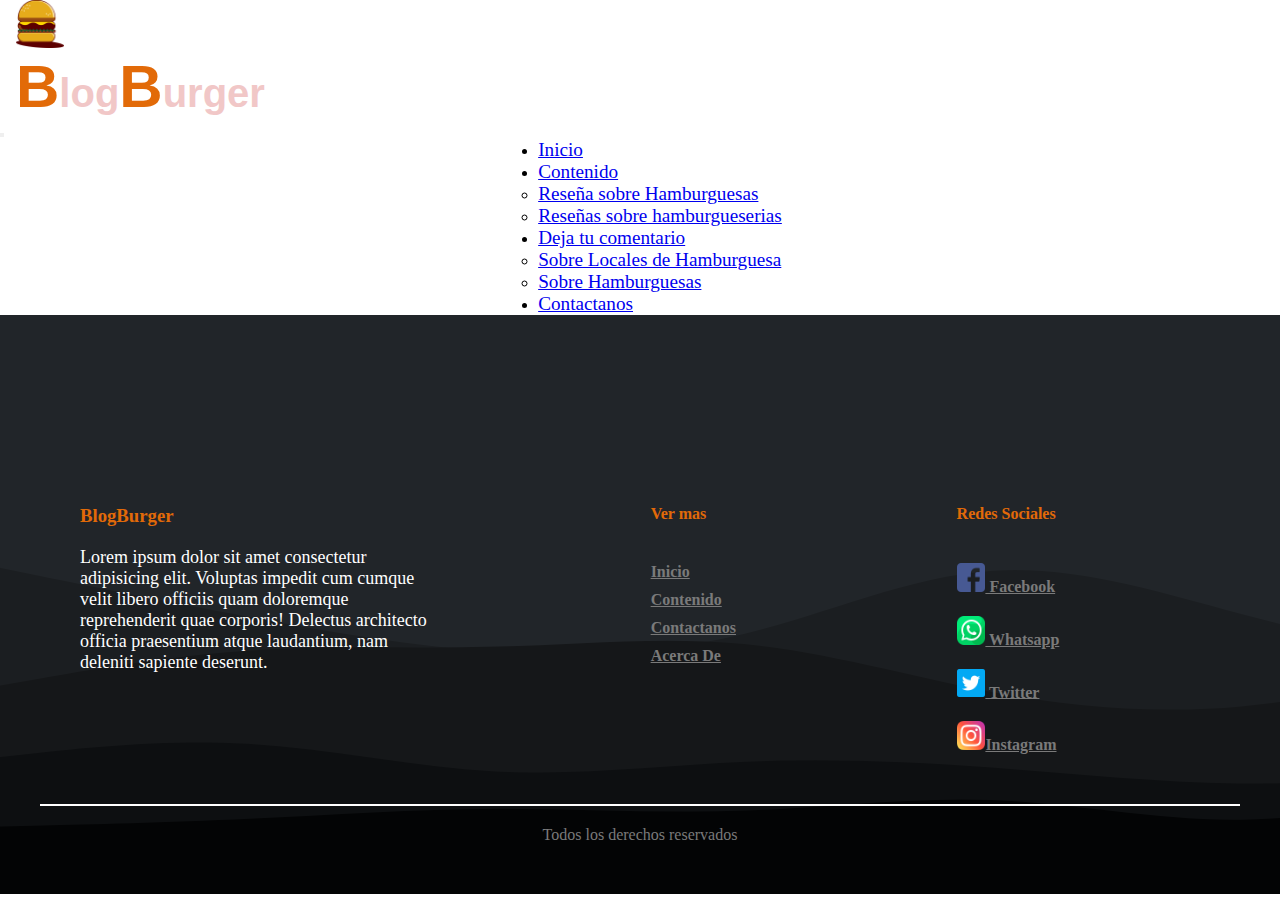
==== html/comentarioHambuguesa.html @ 836fe076 "finDePaginaDeHamburguesas" ====
<!DOCTYPE html>
<html lang="en">
<head>
    <meta charset="UTF-8">
    <meta http-equiv="X-UA-Compatible" content="IE=edge">
    <meta name="viewport" content="width=device-width, initial-scale=1.0">

    <meta name="description" content="Locos Por Las Hamburguesas es un blog de multiples hamburguesas de la region, dando reseñas de diferentes hamburgueserias y hamburguesas">

    <meta name="keywords" content="blogs , hamburguesas  , cerca , hamburgueserias , bar , nuesto blog">

    <link href="https://cdn.jsdelivr.net/npm/bootstrap@5.0.2/dist/css/bootstrap.min.css" rel="stylesheet" integrity="sha384-EVSTQN3/azprG1Anm3QDgpJLIm9Nao0Yz1ztcQTwFspd3yD65VohhpuuCOmLASjC" crossorigin="anonymous">


    <link rel="stylesheet" href="/css/scss/style.css">

    <link rel="icon" href="/css/imagenes/logo1.png">

    <title>Locos Por Las Hamburguesas</title>
</head>
<body>
    <!-- -----------------------------Header - Inicio---------------------------------- -->
    <header>
        <!------------------Comienzo del navBar--------------------- -->
        <nav class="navbar navbar-expand-lg bg-dark navbar-dark fixed-top">
            <div class="container-fluid">
                <a class="navbar-brand logo" href="#"><img src="/css/imagenes/logo_burger1.png" alt="logoHamburguesa"></a>
                <div class="navTitulo">
                    <h1><span>B</span>log<span>B</span>urger</h1>
                </div>
                <button class="navbar-toggler" type="button" data-bs-toggle="collapse" data-bs-target="#collapsibleNavbar">
                <span class="navbar-toggler-icon"></span>
                </button>
                <div class="collapse navbar-collapse" id="collapsibleNavbar">
                    <!-- -------- Lista Principal - Inicio ---------------- -->
                    <ul class="navbar-nav ">
                        <li class="nav-item">
                            <a class="nav-link" href="#">Inicio</a>
                        </li>
                        <li class="nav-item dropdown">
                            <a class="nav-link dropdown-toggle" href="#" role="button" data-bs-toggle="dropdown">Contenido</a>
                            <!---------------------- SubLista1-Inicio----------------- -->
                            <ul class="dropdown-menu">
                                <li><a class="dropdown-item" href="reseñaHamburguesa.html">Reseña sobre Hamburguesas</a></li>
                                <li><a class="dropdown-item" href="reseñaHamburgueseria.html">Reseñas sobre hamburgueserias</a></li>
                            </ul>
                            <!---------------------- SubLista1-Inicio----------------- -->
                        </li>
                        <li class="nav-item dropdown">
                            <a class="nav-link dropdown-toggle" href="#" role="button" data-bs-toggle="dropdown">Deja tu comentario</a>
                            <!---------------------- SubLista2-Inicio----------------- -->
                            <ul class="dropdown-menu">
                                <li><a class="dropdown-item" href="comentarioLocal.html">Sobre Locales de Hamburguesa</a></li>
                                <li><a class="dropdown-item" href="comentarioHambuguesa.html">Sobre Hamburguesas</a></li>
                            </ul>
                            <!---------------------- SubLista2-Inicio----------------- -->
                        </li>
                        <li class="nav-item">
                            <a class="nav-link" href="contactanos.html">Contactanos</a>
                        </li>
                    </ul>
                    <!-- -------- Lista Principal - Fin ---------------- -->
                </div>
            </div>
        </nav>
        <!--------------------------FIn del navBar---------------------- -->
    </header>
    <!-- -----------------------------Header - Fin---------------------------------- -->

    




        <!-- -----------------------------Footer - Inicio-------------------------------- -->
    <footer>
        <div class="container__footer">
            <div class="box__footer">
                <div class="titleFoo">
                    <h3>BlogBurger</h3>
                </div>
                <div class="explicacionFoo">
                    <p>Lorem ipsum dolor sit amet consectetur adipisicing elit. Voluptas impedit cum cumque velit libero officiis quam doloremque reprehenderit quae corporis! Delectus architecto officia praesentium atque laudantium, nam deleniti sapiente deserunt.</p>
                </div>
            </div>
            
            <div class="box__footer">
                <h4>Ver mas</h4>
                <a href="#">Inicio</a>
                <a href="contenido.html">Contenido</a>
                <a href="contactanos.html">Contactanos</a>
                <a href="#acercaDeNosotros">Acerca De</a>              
            </div>

            <div class="box__footer">
                <h4>Redes Sociales</h4>
                <a href="https://www.facebook.com" target="__blank"> 
                    <img src="/css/imagenes/001-facebook.png" alt="logoFacebook"> Facebook
                <a>
                <a href="https://www.whatsapp.com" target="__blank"> 
                    <img src="/css/imagenes/002-whatsapp.png" alt="logoWhatsapp"> Whatsapp
                <a>
                <a href="https://www.twitter.com" target="__blank"> 
                    <img src="/css/imagenes/003-twitter.png" alt="logoTwitter"> Twitter
                <a>
                <a href="https://www.instagram.com" target="__blank"> 
                    <img src="/css/imagenes/006-instagram.png" alt="logoInstagram">Instagram
                <a>
                
            </div>

        </div>

        <div class="box__copyright">
            <hr>
            <p>Todos los derechos reservados</p>
        </div>
    </footer>
    <!-- -----------------------------Footer - Fin-------------------------------- -->


    <!-- ---------------------------Comienzo de los scripts---------------------------->
    <script src="https://cdn.jsdelivr.net/npm/@popperjs/core@2.9.2/dist/umd/popper.min.js" integrity="sha384-IQsoLXl5PILFhosVNubq5LC7Qb9DXgDA9i+tQ8Zj3iwWAwPtgFTxbJ8NT4GN1R8p" crossorigin="anonymous"></script>
    <script src="https://cdn.jsdelivr.net/npm/bootstrap@5.0.2/dist/js/bootstrap.min.js" integrity="sha384-cVKIPhGWiC2Al4u+LWgxfKTRIcfu0JTxR+EQDz/bgldoEyl4H0zUF0QKbrJ0EcQF" crossorigin="anonymous"></script>
    <!-- ---------------------------Fin de los scripts---------------------------->

</body>
</html>
---- css/scss/style.css ----
@charset "UTF-8";
* {
  margin: 0;
  padding: 0;
}

.logo img {
  margin-left: 1em;
  width: 3em;
  -webkit-transition: 1s;
  transition: 1s;
}

.logo img:hover {
  -webkit-transform: scale(1.1);
          transform: scale(1.1);
}

.navTitulo {
  margin-left: 1em;
}

.navTitulo h1 {
  font-size: 2.5em;
  color: #f1c7c7;
  font-family: Arial, Helvetica, sans-serif;
}

.navTitulo span {
  font-size: 1.5em;
  color: #e26a08;
  font-family: Arial, Helvetica, sans-serif;
}

.collapse {
  display: -webkit-box;
  display: -ms-flexbox;
  display: flex;
  -webkit-box-orient: vertical;
  -webkit-box-direction: normal;
      -ms-flex-direction: column;
          flex-direction: column;
  -webkit-box-pack: center;
      -ms-flex-pack: center;
          justify-content: center;
  -webkit-box-align: center;
      -ms-flex-align: center;
          align-items: center;
}

.nav-item {
  margin-left: 2.5rem;
}

.nav-item a {
  font-size: 1.2rem;
}

/* -----------------------------Header - Fin------------------------------------ */
/* -------------------------Footer - Inicio------------------------------------ */
footer {
  padding: 50px 0px;
  background-image: url(/css/imagenes/fondoFoo1.svg);
  background-size: cover;
}

.container__footer {
  display: -webkit-box;
  display: -ms-flexbox;
  display: flex;
  -ms-flex-wrap: wrap;
      flex-wrap: wrap;
  -webkit-box-pack: justify;
      -ms-flex-pack: justify;
          justify-content: space-between;
  max-width: 1200px;
  margin: auto;
  margin-top: 100px;
}

.box__footer {
  display: -webkit-box;
  display: -ms-flexbox;
  display: flex;
  -webkit-box-orient: vertical;
  -webkit-box-direction: normal;
      -ms-flex-direction: column;
          flex-direction: column;
  padding: 40px;
}

.titleFoo {
  color: #e26a08;
}

.box__footer .explicacionFoo {
  max-width: 350px;
  margin-top: 20px;
  font-weight: 500;
  color: #7a7a7a;
  font-size: 18px;
}

.box__footer h4 {
  margin-bottom: 30px;
  color: #e26a08;
  font-weight: 700;
}

.box__footer a {
  margin-top: 10px;
  color: #7a7a7a;
  font-weight: 600;
}

.box__footer a:hover {
  opacity: 0.8;
}

.box__copyright {
  max-width: 1200px;
  margin: auto;
  text-align: center;
  padding: 0px 40px;
}

.box__copyright p {
  margin-top: 20px;
  color: #7a7a7a;
}

.box__copyright hr {
  border: none;
  height: 2px;
  background-color: white;
}

.box__footer img {
  width: 1.8rem;
}

.jumbotron {
  background-image: url(https://media.istockphoto.com/photos/delicious-meal-picture-id1295387240?b=1&k=20&m=1295387240&s=170667a&w=0&h=KtWYFjSBgpNgVkE3P-WKZ2F6V-VxyUBBtJIP_k8IANM=);
  min-height: 650px;
  background-repeat: no-repeat;
  background-size: cover;
  background-position: center;
  display: -webkit-box;
  display: -ms-flexbox;
  display: flex;
  -webkit-box-orient: vertical;
  -webkit-box-direction: normal;
      -ms-flex-direction: column;
          flex-direction: column;
  -webkit-box-pack: center;
      -ms-flex-pack: center;
          justify-content: center;
  -webkit-box-align: center;
      -ms-flex-align: center;
          align-items: center;
}

.jumboTitulo {
  color: #e26a08;
  text-shadow: black 5px 0px 0px;
  font-family: Impact, Haettenschweiler, 'Arial Narrow Bold', sans-serif;
  font-size: 3.6rem;
  display: -webkit-box;
  display: -ms-flexbox;
  display: flex;
  -webkit-box-pack: center;
      -ms-flex-pack: center;
          justify-content: center;
  -webkit-box-align: center;
      -ms-flex-align: center;
          align-items: center;
}

.jumboP {
  color: #e26a08;
  text-shadow: black 3px 0px 0px;
  width: 80%;
  font-size: 2.5rem;
  margin-left: 4rem;
  padding-left: 2rem;
  margin-right: 5rem;
}

.boton .btn {
  font-size: 2rem;
  background-color: #e26a08;
}

.boton .btn:hover {
  background-color: #e26a08;
}

.nos {
  color: #e26a08;
  background-color: #212529;
  display: -webkit-box;
  display: -ms-flexbox;
  display: flex;
  -webkit-box-orient: vertical;
  -webkit-box-direction: normal;
      -ms-flex-direction: column;
          flex-direction: column;
  -webkit-box-pack: center;
      -ms-flex-pack: center;
          justify-content: center;
  -webkit-box-align: center;
      -ms-flex-align: center;
          align-items: center;
}

.nos {
  font-family: 'Gill Sans', 'Gill Sans MT', Calibri, 'Trebuchet MS', sans-serif;
  font-size: 2rem;
}

.nosotros {
  background-color: #f1e0d2;
}

.columnaTexto h3 {
  color: white;
}

.columnaImagen .imagen {
  height: 400px;
  width: 100%;
}

.fila {
  padding-top: 3rem;
  padding-bottom: 2rem;
}

.fila h3 {
  display: -webkit-box;
  display: -ms-flexbox;
  display: flex;
  -webkit-box-orient: vertical;
  -webkit-box-direction: normal;
      -ms-flex-direction: column;
          flex-direction: column;
  -webkit-box-pack: center;
      -ms-flex-pack: center;
          justify-content: center;
  -webkit-box-align: center;
      -ms-flex-align: center;
          align-items: center;
  font-size: 2.5rem;
  font-family: 'Times New Roman', Times, serif;
  color: black;
}

.fila p {
  padding-top: 2rem;
  font-size: 1.5rem;
  padding-left: 2rem;
  padding-right: 3rem;
  color: black;
}

p {
  color: white;
}

.hero {
  background-image: url(/css/imagenes/Carrusel1.jpg);
  min-height: 650px;
  background-repeat: no-repeat;
  background-size: cover;
  background-position: center;
  display: -webkit-box;
  display: -ms-flexbox;
  display: flex;
  -webkit-box-orient: vertical;
  -webkit-box-direction: normal;
      -ms-flex-direction: column;
          flex-direction: column;
  -webkit-box-pack: center;
      -ms-flex-pack: center;
          justify-content: center;
  -webkit-box-align: center;
      -ms-flex-align: center;
          align-items: center;
}

.tituloHero {
  color: #e26a08;
  text-shadow: black 3px 0px 0px;
  display: -webkit-box;
  display: -ms-flexbox;
  display: flex;
  -webkit-box-orient: vertical;
  -webkit-box-direction: normal;
      -ms-flex-direction: column;
          flex-direction: column;
  -webkit-box-align: center;
      -ms-flex-align: center;
          align-items: center;
  -webkit-box-pack: center;
      -ms-flex-pack: center;
          justify-content: center;
  font-size: 3em;
}

.subTItuloHero {
  color: #e26a08;
  font-size: 2em;
  width: 65%;
  text-shadow: black 3px 0px 0px;
}

.boton .btn {
  font-size: 2rem;
  background-color: #e26a08;
}

.boton .btn:hover {
  background-color: #e26a08;
}

.tituloReseña {
  color: #e26a08;
  background-color: #212529;
  display: -webkit-box;
  display: -ms-flexbox;
  display: flex;
  -webkit-box-orient: vertical;
  -webkit-box-direction: normal;
      -ms-flex-direction: column;
          flex-direction: column;
  -webkit-box-pack: center;
      -ms-flex-pack: center;
          justify-content: center;
  -webkit-box-align: center;
      -ms-flex-align: center;
          align-items: center;
  font-family: 'Gill Sans', 'Gill Sans MT', Calibri, 'Trebuchet MS', sans-serif;
  font-size: 2rem;
}

.contenedorHamburguesa {
  background-color: #f1e0d2;
}

.nosotros {
  background-color: #f1e0d2;
}

.hamburguesaReseña {
  margin-top: 1em;
  margin-bottom: 1em;
  background-color: rgba(0, 0, 0, 0.8);
}

.hamburguesaReseña h4 {
  color: #e26a08;
}

.hamburguesaReseña p {
  color: white;
  font-size: 1.2em;
}

.imagen1 {
  -webkit-transition: 1s;
  transition: 1s;
}

.imagen1:hover {
  -webkit-transform: scale(1.1);
          transform: scale(1.1);
  cursor: pointer;
}
/*# sourceMappingURL=style.css.map */
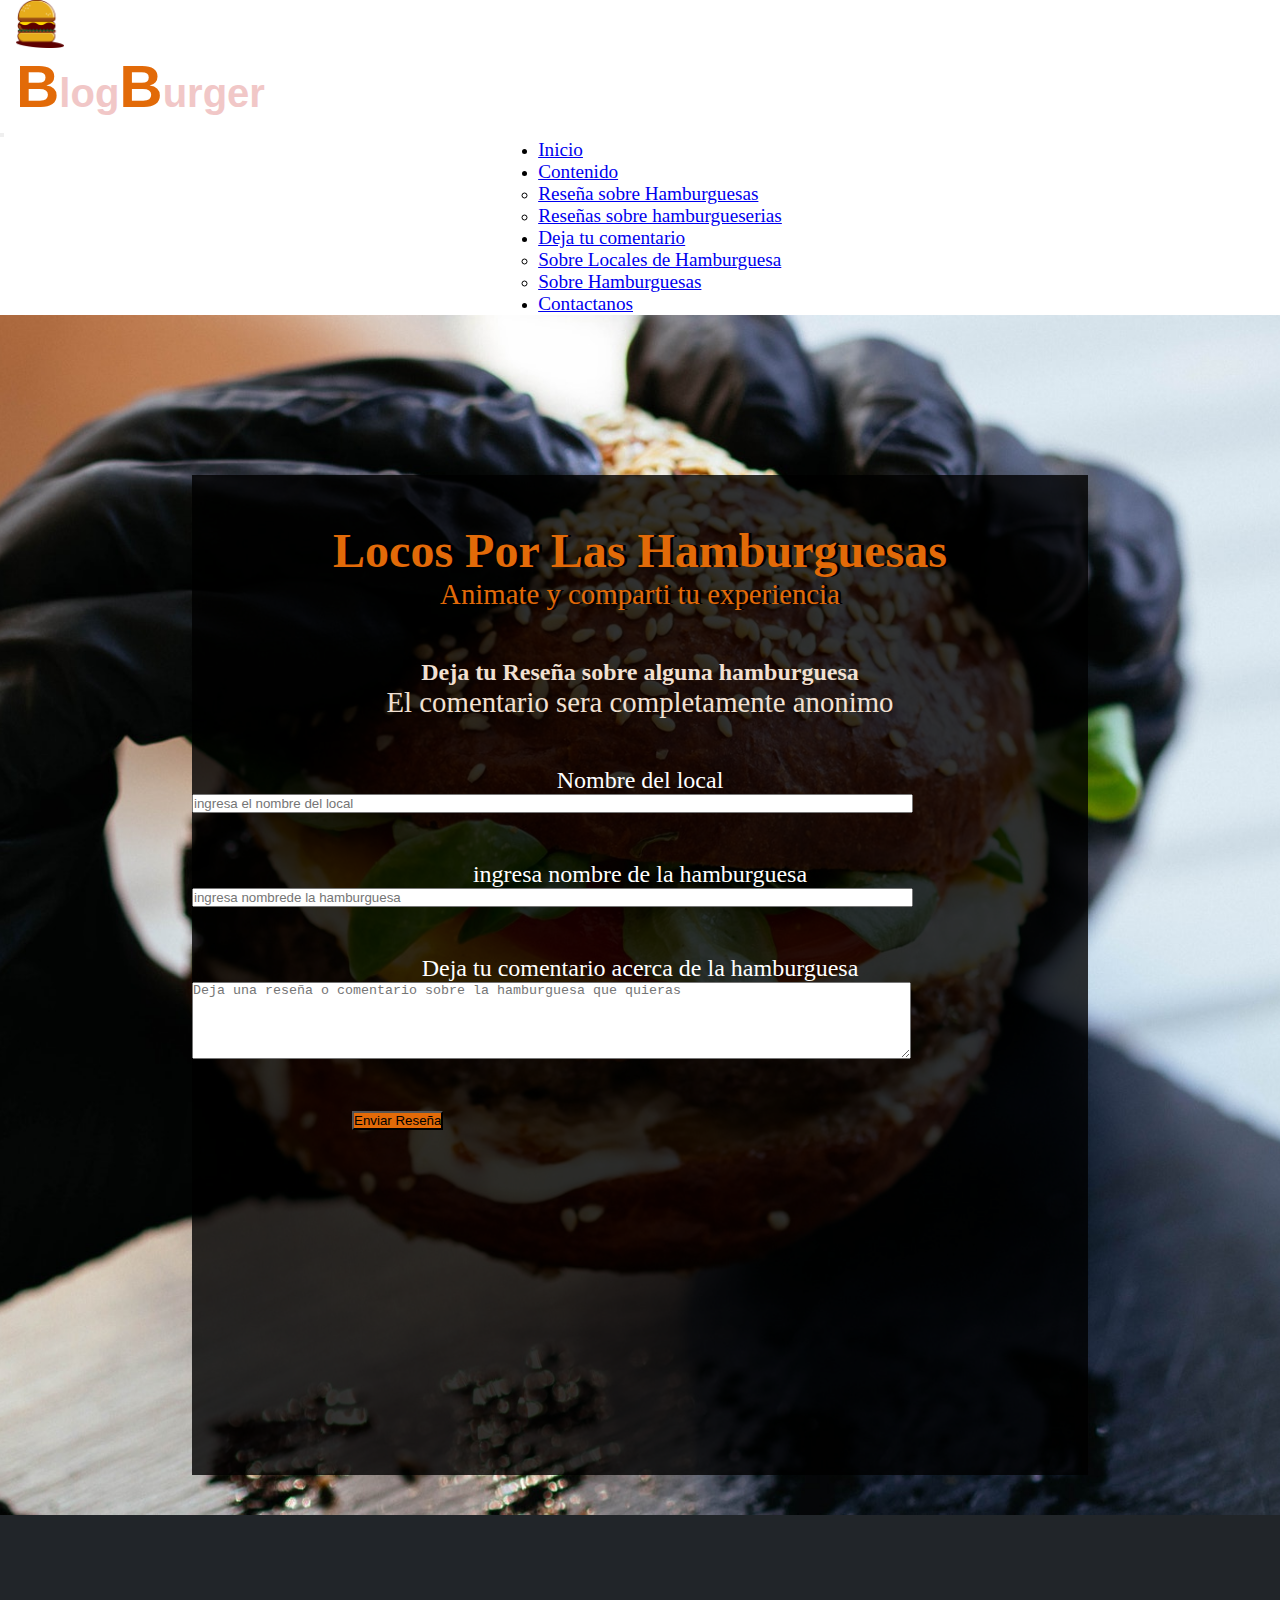
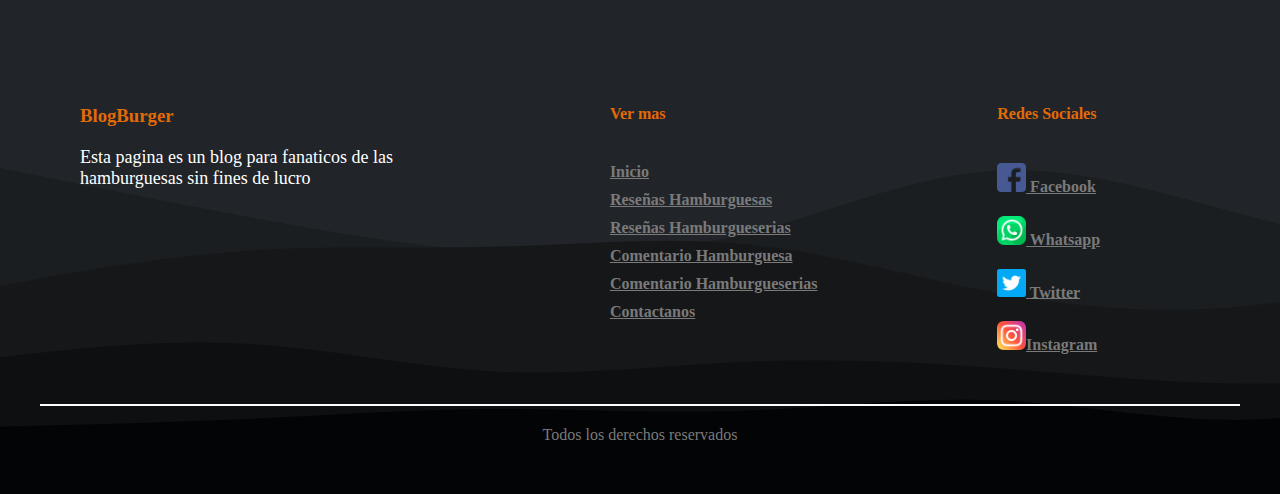
==== commit 84ae69e0: "agregandoSeo" ====
--- a/html/comentarioHambuguesa.html
+++ b/html/comentarioHambuguesa.html
@@ -24,7 +24,7 @@
         <!------------------Comienzo del navBar--------------------- -->
         <nav class="navbar navbar-expand-lg bg-dark navbar-dark fixed-top">
             <div class="container-fluid">
-                <a class="navbar-brand logo" href="#"><img src="/css/imagenes/logo_burger1.png" alt="logoHamburguesa"></a>
+                <a class="navbar-brand logo" href="index.html"><img src="/css/imagenes/logo_burger1.png" alt="logoHamburguesa"></a>
                 <div class="navTitulo">
                     <h1><span>B</span>log<span>B</span>urger</h1>
                 </div>
@@ -35,7 +35,7 @@
                     <!-- -------- Lista Principal - Inicio ---------------- -->
                     <ul class="navbar-nav ">
                         <li class="nav-item">
-                            <a class="nav-link" href="#">Inicio</a>
+                            <a class="nav-link" href="index.html">Inicio</a>
                         </li>
                         <li class="nav-item dropdown">
                             <a class="nav-link dropdown-toggle" href="#" role="button" data-bs-toggle="dropdown">Contenido</a>
@@ -51,7 +51,7 @@
                             <!---------------------- SubLista2-Inicio----------------- -->
                             <ul class="dropdown-menu">
                                 <li><a class="dropdown-item" href="comentarioLocal.html">Sobre Locales de Hamburguesa</a></li>
-                                <li><a class="dropdown-item" href="comentarioHambuguesa.html">Sobre Hamburguesas</a></li>
+                                <li><a class="dropdown-item" href="#">Sobre Hamburguesas</a></li>
                             </ul>
                             <!---------------------- SubLista2-Inicio----------------- -->
                         </li>
@@ -66,7 +66,41 @@
         <!--------------------------FIn del navBar---------------------- -->
     </header>
     <!-- -----------------------------Header - Fin---------------------------------- -->
-
+    <div class="container-fluid contenedorComentario">
+        <div class="contenedor">
+            <div class="row">
+                <div class="col-lg">
+                    <h1 class="tituloComentario">Locos Por Las Hamburguesas</h1>
+                    <p class="subtituloComentario">Animate y comparti tu experiencia</p>
+                </div>
+            </div>
+            <div class="row">
+                <div class="col-lg">
+                    <div class="row contenedorFila1">
+                        <h2>Deja tu Reseña sobre alguna hamburguesa</h2>
+                        <p>El comentario sera completamente anonimo</p>
+                    </div>
+                </div>
+                <form action="/action_page.php" class="formulario">
+                    <div class="mb-3 mt-3 seccionForm">
+                        <label for="nombre" class="form-label">Nombre del local</label>
+                        <input type="text" class="form-control" placeholder="ingresa el nombre del local" name="nombre">
+                    </div>
+                    <div class="mb-3 seccionForm">
+                        <label for="nombrehamburguesa" class="form-label">ingresa nombre de la hamburguesa</label>
+                        <input type="text" class="form-control"  placeholder="ingresa nombrede la hamburguesa" name="nombrehamburguesa">
+                    </div>
+                    <div class="seccionForm">
+                        <label for="comment">Deja tu comentario acerca de la hamburguesa</label>
+                        <textarea class="form-control comentarioArea" rows="5" id="comment" name="text" placeholder="Deja una reseña o comentario sobre la hamburguesa que quieras"></textarea>
+                    </div>
+                    <div class="seccionForm">
+                        <button type="submit" class="btn btn-primary botonComentario">Enviar Reseña</button>
+                    </div>
+                </form>
+            </div>
+        </div>
+    </div>
     
 
 
@@ -80,16 +114,18 @@
                     <h3>BlogBurger</h3>
                 </div>
                 <div class="explicacionFoo">
-                    <p>Lorem ipsum dolor sit amet consectetur adipisicing elit. Voluptas impedit cum cumque velit libero officiis quam doloremque reprehenderit quae corporis! Delectus architecto officia praesentium atque laudantium, nam deleniti sapiente deserunt.</p>
+                    <p>Esta pagina es un blog para fanaticos de las hamburguesas sin fines de lucro </p>
                 </div>
             </div>
             
             <div class="box__footer">
                 <h4>Ver mas</h4>
-                <a href="#">Inicio</a>
-                <a href="contenido.html">Contenido</a>
-                <a href="contactanos.html">Contactanos</a>
-                <a href="#acercaDeNosotros">Acerca De</a>              
+                <a href="index.html">Inicio</a>
+                <a href="reseñaHamburguesa.html">Reseñas Hamburguesas</a>
+                <a href="reseñaHamburgueseria.html">Reseñas Hamburgueserias</a>
+                <a href="#">Comentario Hamburguesa</a>              
+                <a href="comentarioLocal.html">Comentario Hamburgueserias</a>              
+                <a href="contactanos.html">Contactanos</a>             
             </div>
 
             <div class="box__footer">
--- a/css/scss/style.css
+++ b/css/scss/style.css
@@ -140,7 +140,7 @@
 }
 
 .jumbotron {
-  background-image: url(https://media.istockphoto.com/photos/delicious-meal-picture-id1295387240?b=1&k=20&m=1295387240&s=170667a&w=0&h=KtWYFjSBgpNgVkE3P-WKZ2F6V-VxyUBBtJIP_k8IANM=);
+  background-image: url(/css/imagenes/principal.jpg);
   min-height: 650px;
   background-repeat: no-repeat;
   background-size: cover;
@@ -227,7 +227,6 @@
 }
 
 .columnaImagen .imagen {
-  height: 400px;
   width: 100%;
 }
 
@@ -308,7 +307,7 @@
 }
 
 .subTItuloHero {
-  color: #e26a08;
+  color: #fdd3d3;
   font-size: 2em;
   width: 65%;
   text-shadow: black 3px 0px 0px;
@@ -376,4 +375,418 @@
           transform: scale(1.1);
   cursor: pointer;
 }
+
+.inicioHamburgueseria {
+  background-image: url(/css/imagenes/Carrusel2.jpg);
+  background-position: center;
+  background-size: cover;
+  background-repeat: no-repeat;
+  height: 650px;
+  display: -webkit-box;
+  display: -ms-flexbox;
+  display: flex;
+  -webkit-box-orient: vertical;
+  -webkit-box-direction: normal;
+      -ms-flex-direction: column;
+          flex-direction: column;
+  -webkit-box-pack: center;
+      -ms-flex-pack: center;
+          justify-content: center;
+  -webkit-box-align: center;
+      -ms-flex-align: center;
+          align-items: center;
+}
+
+.tituloHamburgueseria {
+  color: #e26a08;
+  text-shadow: black 3px 0px 0px;
+  display: -webkit-box;
+  display: -ms-flexbox;
+  display: flex;
+  -webkit-box-orient: vertical;
+  -webkit-box-direction: normal;
+      -ms-flex-direction: column;
+          flex-direction: column;
+  -webkit-box-align: center;
+      -ms-flex-align: center;
+          align-items: center;
+  -webkit-box-pack: center;
+      -ms-flex-pack: center;
+          justify-content: center;
+  font-size: 3em;
+}
+
+.subtituloHamburgueseria {
+  color: #e26a08;
+  font-size: 1.8em;
+  text-shadow: black 3px 0px 0px;
+  width: 65%;
+}
+
+.botonReseña {
+  background-color: #e26a08;
+}
+
+.botonReseña:hover {
+  background-color: #e69807;
+}
+
+.contenedorHamburgueseria {
+  background-color: #f1e0d2;
+}
+
+.tituloComentario {
+  color: #e26a08;
+  text-shadow: black 3px 0px 0px;
+  font-size: 3em;
+  display: -webkit-box;
+  display: -ms-flexbox;
+  display: flex;
+  -webkit-box-orient: vertical;
+  -webkit-box-direction: normal;
+      -ms-flex-direction: column;
+          flex-direction: column;
+  -webkit-box-pack: center;
+      -ms-flex-pack: center;
+          justify-content: center;
+  -webkit-box-align: center;
+      -ms-flex-align: center;
+          align-items: center;
+  margin-top: 3rem;
+}
+
+.subtituloComentario {
+  color: #e26a08;
+  text-shadow: black 3px 0px 0px;
+  font-size: 1.8em;
+  display: -webkit-box;
+  display: -ms-flexbox;
+  display: flex;
+  -webkit-box-orient: vertical;
+  -webkit-box-direction: normal;
+      -ms-flex-direction: column;
+          flex-direction: column;
+  -webkit-box-pack: start;
+      -ms-flex-pack: start;
+          justify-content: start;
+  -webkit-box-align: center;
+      -ms-flex-align: center;
+          align-items: center;
+  margin-bottom: 3rem;
+}
+
+.contenedorComentario {
+  background-image: url(/css/imagenes/fondo2.jpg);
+  background-position: center;
+  background-repeat: no-repeat;
+  background-size: cover;
+  min-height: 1200px;
+  display: -webkit-box;
+  display: -ms-flexbox;
+  display: flex;
+  -webkit-box-orient: vertical;
+  -webkit-box-direction: normal;
+      -ms-flex-direction: column;
+          flex-direction: column;
+  -webkit-box-pack: start;
+      -ms-flex-pack: start;
+          justify-content: start;
+  -webkit-box-align: center;
+      -ms-flex-align: center;
+          align-items: center;
+}
+
+.contenedor {
+  background-color: rgba(0, 0, 0, 0.8);
+  width: 70%;
+  height: 1000px;
+  margin-top: 10rem;
+}
+
+.contenedorFila1 h2 {
+  display: -webkit-box;
+  display: -ms-flexbox;
+  display: flex;
+  -webkit-box-orient: vertical;
+  -webkit-box-direction: normal;
+      -ms-flex-direction: column;
+          flex-direction: column;
+  -webkit-box-pack: center;
+      -ms-flex-pack: center;
+          justify-content: center;
+  -webkit-box-align: center;
+      -ms-flex-align: center;
+          align-items: center;
+  color: #f1e0d2;
+}
+
+.contenedorFila1 p {
+  display: -webkit-box;
+  display: -ms-flexbox;
+  display: flex;
+  -webkit-box-orient: vertical;
+  -webkit-box-direction: normal;
+      -ms-flex-direction: column;
+          flex-direction: column;
+  -webkit-box-pack: center;
+      -ms-flex-pack: center;
+          justify-content: center;
+  -webkit-box-align: center;
+      -ms-flex-align: center;
+          align-items: center;
+  color: #f1e0d2;
+  font-size: 1.8em;
+}
+
+.formulario .seccionForm {
+  color: white;
+  margin-top: 3rem;
+}
+
+.formulario .botonComentario {
+  margin-left: 10rem;
+  background-color: #e26a08;
+}
+
+.formulario label {
+  display: -webkit-box;
+  display: -ms-flexbox;
+  display: flex;
+  -webkit-box-orient: vertical;
+  -webkit-box-direction: normal;
+      -ms-flex-direction: column;
+          flex-direction: column;
+  -webkit-box-pack: center;
+      -ms-flex-pack: center;
+          justify-content: center;
+  -webkit-box-align: center;
+      -ms-flex-align: center;
+          align-items: center;
+  font-size: 1.5em;
+}
+
+.formulario input {
+  width: 80%;
+  margin: auto;
+}
+
+.formulario .comentarioArea {
+  width: 80%;
+  margin: auto;
+}
+
+.contenedorComentario2 {
+  background-image: url(/css/imagenes/fondo3.jpg);
+  background-position: center;
+  background-repeat: no-repeat;
+  background-size: cover;
+  min-height: 1200px;
+  display: -webkit-box;
+  display: -ms-flexbox;
+  display: flex;
+  -webkit-box-orient: vertical;
+  -webkit-box-direction: normal;
+      -ms-flex-direction: column;
+          flex-direction: column;
+  -webkit-box-pack: start;
+      -ms-flex-pack: start;
+          justify-content: start;
+  -webkit-box-align: center;
+      -ms-flex-align: center;
+          align-items: center;
+}
+
+@media (max-width: 950px) and (min-width: 700px) {
+  .collapse {
+    display: -webkit-box;
+    display: -ms-flexbox;
+    display: flex;
+    -webkit-box-orient: vertical;
+    -webkit-box-direction: normal;
+        -ms-flex-direction: column;
+            flex-direction: column;
+    -webkit-box-pack: start;
+        -ms-flex-pack: start;
+            justify-content: start;
+    -webkit-box-align: start;
+        -ms-flex-align: start;
+            align-items: start;
+  }
+  .tituloHero {
+    font-size: 2.2rem;
+  }
+  .subTItuloHero {
+    font-size: 1.8rem;
+  }
+  .boton .botonHero {
+    font-size: 1.7rem;
+  }
+  .tituloHamburgueseria {
+    font-size: 2.2rem;
+  }
+  .subtituloHamburgueseria {
+    font-size: 1.8rem;
+  }
+  .tituloComentario {
+    font-size: 2rem;
+  }
+  .subtituloComentario {
+    font-size: 1.8rem;
+  }
+  .contenedorFila1 h2 {
+    font-size: 1.6rem;
+  }
+  .contenedorFila1 p {
+    font-size: 1.5rem;
+  }
+  .formulario label {
+    font-size: 1.4rem;
+  }
+  .contenedor {
+    width: 80%;
+    height: 850px;
+  }
+}
+
+@media (max-width: 700px) and (min-width: 500px) {
+  .jumboTitulo {
+    font-size: 2.2rem;
+  }
+  .jumboP {
+    font-size: 1.6rem;
+  }
+  .boton .btn {
+    font-size: 1.5rem;
+  }
+  .collapse {
+    display: -webkit-box;
+    display: -ms-flexbox;
+    display: flex;
+    -webkit-box-orient: vertical;
+    -webkit-box-direction: normal;
+        -ms-flex-direction: column;
+            flex-direction: column;
+    -webkit-box-pack: start;
+        -ms-flex-pack: start;
+            justify-content: start;
+    -webkit-box-align: start;
+        -ms-flex-align: start;
+            align-items: start;
+  }
+  .tituloHero {
+    font-size: 1.8rem;
+  }
+  .subTItuloHero {
+    font-size: 1.5rem;
+  }
+  .boton .botonHero {
+    font-size: 1.5rem;
+  }
+  .tituloHamburgueseria {
+    font-size: 1.8rem;
+  }
+  .subtituloHamburgueseria {
+    font-size: 1.5rem;
+  }
+  .tituloComentario {
+    font-size: 1.8rem;
+  }
+  .subtituloComentario {
+    font-size: 1.3rem;
+  }
+  .contenedorFila1 h2 {
+    font-size: 1.2rem;
+  }
+  .contenedorFila1 p {
+    font-size: 1.2rem;
+  }
+  .formulario label {
+    font-size: 1.1rem;
+  }
+  .contenedor {
+    width: 80%;
+    height: 800px;
+  }
+}
+
+@media (max-width: 500px) and (min-width: 300px) {
+  .collapse {
+    display: -webkit-box;
+    display: -ms-flexbox;
+    display: flex;
+    -webkit-box-orient: vertical;
+    -webkit-box-direction: normal;
+        -ms-flex-direction: column;
+            flex-direction: column;
+    -webkit-box-pack: start;
+        -ms-flex-pack: start;
+            justify-content: start;
+    -webkit-box-align: start;
+        -ms-flex-align: start;
+            align-items: start;
+  }
+  .navTitulo {
+    font-size: 0.6rem;
+    width: 5rem;
+  }
+  .logo {
+    width: 0.8rem;
+  }
+  .jumboTitulo {
+    font-size: 1.5rem;
+  }
+  .jumboP {
+    font-size: 1.2rem;
+  }
+  .boton .btn {
+    font-size: 1.2rem;
+  }
+  .columnaTexto h3 {
+    font-size: 1.7rem;
+  }
+  .columnaTexto p {
+    font-size: 1.3rem;
+  }
+  .tituloHero {
+    font-size: 1.4rem;
+  }
+  .subTItuloHero {
+    font-size: 1.3rem;
+  }
+  .boton .botonHero {
+    font-size: 1.3rem;
+  }
+  .tituloHamburgueseria {
+    font-size: 1.4rem;
+  }
+  .subtituloHamburgueseria {
+    font-size: 1.3rem;
+    margin-left: 1rem;
+  }
+  .tituloHamburgueseria {
+    font-size: 1.8rem;
+  }
+  .subtituloHamburgueseria {
+    font-size: 1.5rem;
+  }
+  .tituloComentario {
+    font-size: 1.2rem;
+  }
+  .subtituloComentario {
+    font-size: 1.05rem;
+  }
+  .contenedorFila1 h2 {
+    font-size: 1.1rem;
+  }
+  .contenedorFila1 p {
+    font-size: 1rem;
+  }
+  .formulario label {
+    font-size: 0.8rem;
+  }
+  .contenedor {
+    width: 90%;
+    height: 800px;
+  }
+}
 /*# sourceMappingURL=style.css.map */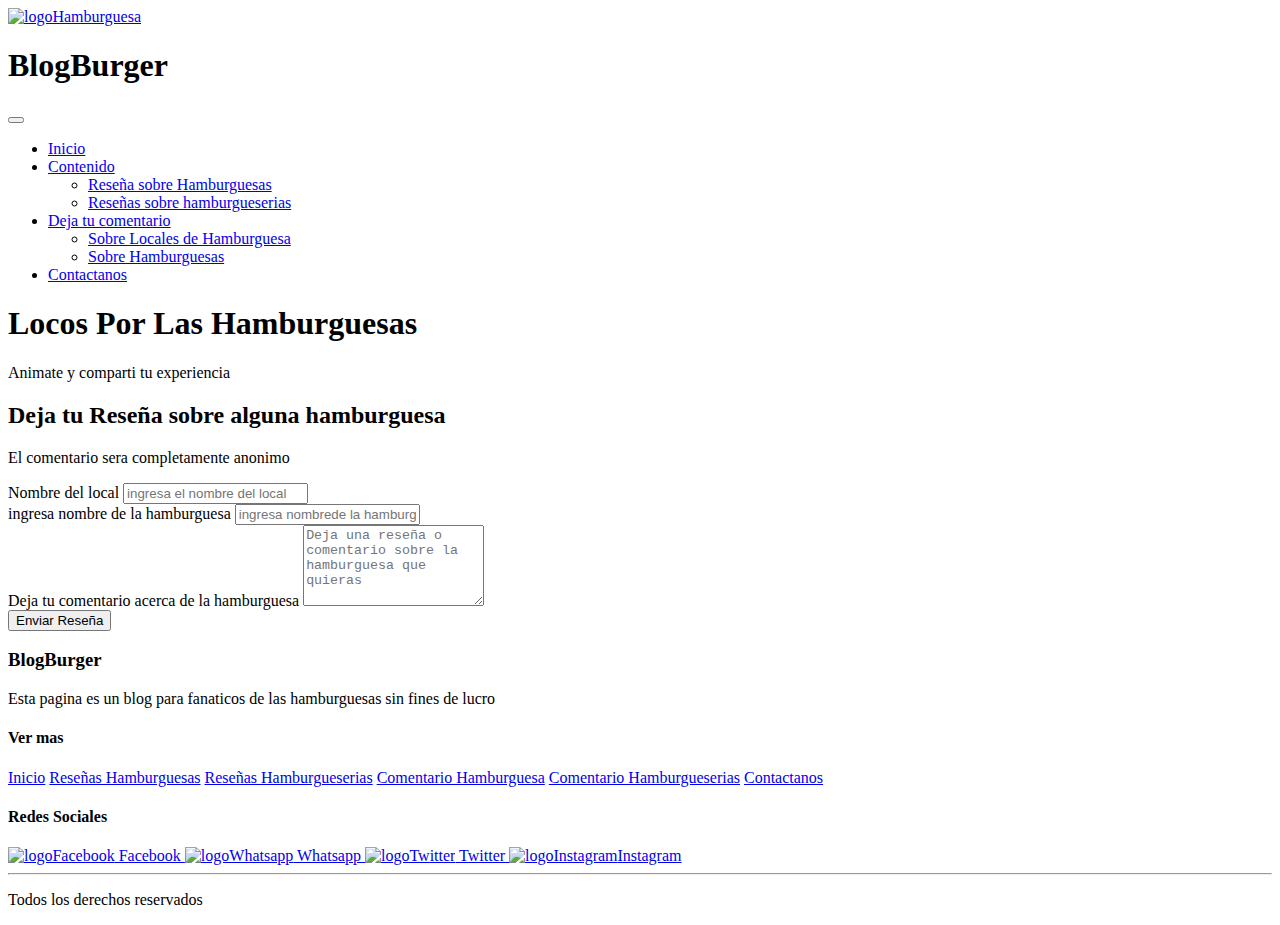
==== commit af670584: "revision" ====
--- a/html/comentarioHambuguesa.html
+++ b/html/comentarioHambuguesa.html
@@ -5,16 +5,16 @@
     <meta http-equiv="X-UA-Compatible" content="IE=edge">
     <meta name="viewport" content="width=device-width, initial-scale=1.0">
 
-    <meta name="description" content="Locos Por Las Hamburguesas es un blog de multiples hamburguesas de la region, dando reseñas de diferentes hamburgueserias y hamburguesas">
+    <meta name="description" content="Unetenos a la gran comunidad de Locos Por Las Hamburguesa, ayudando a la comunidad y la comunidad ayudandote">
 
-    <meta name="keywords" content="blogs , hamburguesas  , cerca , hamburgueserias , bar , nuesto blog">
+    <meta name="keywords" content="comunidad , registro , region , ser parte , formulario">
 
     <link href="https://cdn.jsdelivr.net/npm/bootstrap@5.0.2/dist/css/bootstrap.min.css" rel="stylesheet" integrity="sha384-EVSTQN3/azprG1Anm3QDgpJLIm9Nao0Yz1ztcQTwFspd3yD65VohhpuuCOmLASjC" crossorigin="anonymous">
 
 
-    <link rel="stylesheet" href="/css/scss/style.css">
+    <link rel="stylesheet" href="./css/scss/style.css">
 
-    <link rel="icon" href="/css/imagenes/logo1.png">
+    <link rel="icon" href="./css/imagenes/logo1.png">
 
     <title>Locos Por Las Hamburguesas</title>
 </head>
@@ -24,7 +24,7 @@
         <!------------------Comienzo del navBar--------------------- -->
         <nav class="navbar navbar-expand-lg bg-dark navbar-dark fixed-top">
             <div class="container-fluid">
-                <a class="navbar-brand logo" href="index.html"><img src="/css/imagenes/logo_burger1.png" alt="logoHamburguesa"></a>
+                <a class="navbar-brand logo" href="index.html"><img src="./css/imagenes/logo_burger1.png" alt="logoHamburguesa"></a>
                 <div class="navTitulo">
                     <h1><span>B</span>log<span>B</span>urger</h1>
                 </div>
@@ -131,16 +131,16 @@
             <div class="box__footer">
                 <h4>Redes Sociales</h4>
                 <a href="https://www.facebook.com" target="__blank"> 
-                    <img src="/css/imagenes/001-facebook.png" alt="logoFacebook"> Facebook
+                    <img src="./css/imagenes/001-facebook.png" alt="logoFacebook"> Facebook
                 <a>
                 <a href="https://www.whatsapp.com" target="__blank"> 
-                    <img src="/css/imagenes/002-whatsapp.png" alt="logoWhatsapp"> Whatsapp
+                    <img src="./css/imagenes/002-whatsapp.png" alt="logoWhatsapp"> Whatsapp
                 <a>
                 <a href="https://www.twitter.com" target="__blank"> 
-                    <img src="/css/imagenes/003-twitter.png" alt="logoTwitter"> Twitter
+                    <img src="./css/imagenes/003-twitter.png" alt="logoTwitter"> Twitter
                 <a>
                 <a href="https://www.instagram.com" target="__blank"> 
-                    <img src="/css/imagenes/006-instagram.png" alt="logoInstagram">Instagram
+                    <img src="./css/imagenes/006-instagram.png" alt="logoInstagram">Instagram
                 <a>
                 
             </div>
